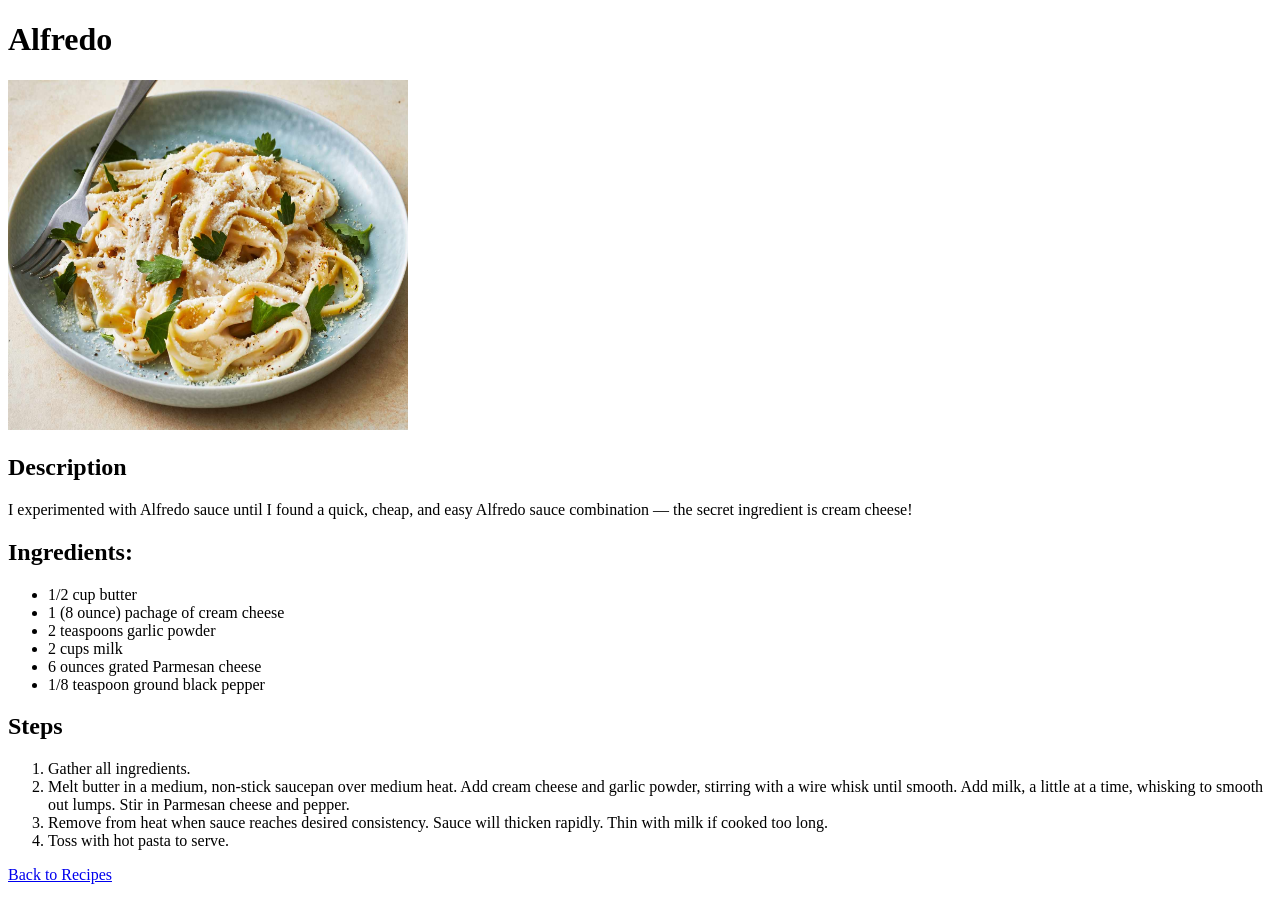
==== recipes/alfredo.html @ 18cf329b "Add recipe pages Created alfredo, medfish, and potato pages along with their images" ====
<!DOCTYPE html>
<html lang="en">
  <head>
    <meta charset="UTF-8" />
    <meta name="viewport" content="width=device-width, initial-scale=1.0" />
    <title>Odin Recipes - Alfredo</title>
  </head>
  <body>
    <h1>Alfredo</h1>
    <img src="../images/alfredo.jpg" alt="alfredo" height="350" width="400" />

    <h2>Description</h2>
    <p>
      I experimented with Alfredo sauce until I found a quick, cheap, and easy
      Alfredo sauce combination — the secret ingredient is cream cheese!
    </p>
    <h2>Ingredients:</h2>
    <ul>
      <li>1/2 cup butter</li>
      <li>1 (8 ounce) pachage of cream cheese</li>
      <li>2 teaspoons garlic powder</li>
      <li>2 cups milk</li>
      <li>6 ounces grated Parmesan cheese</li>
      <li>1/8 teaspoon ground black pepper</li>
    </ul>
    <h2>Steps</h2>
    <ol>
      <li>Gather all ingredients.</li>
      <li>
        Melt butter in a medium, non-stick saucepan over medium heat. Add cream
        cheese and garlic powder, stirring with a wire whisk until smooth. Add
        milk, a little at a time, whisking to smooth out lumps. Stir in Parmesan
        cheese and pepper.
      </li>
      <li>
        Remove from heat when sauce reaches desired consistency. Sauce will
        thicken rapidly. Thin with milk if cooked too long.
      </li>
      <li>Toss with hot pasta to serve.</li>
    </ol>
    <a href="../index.html">Back to Recipes </a>
  </body>
</html>
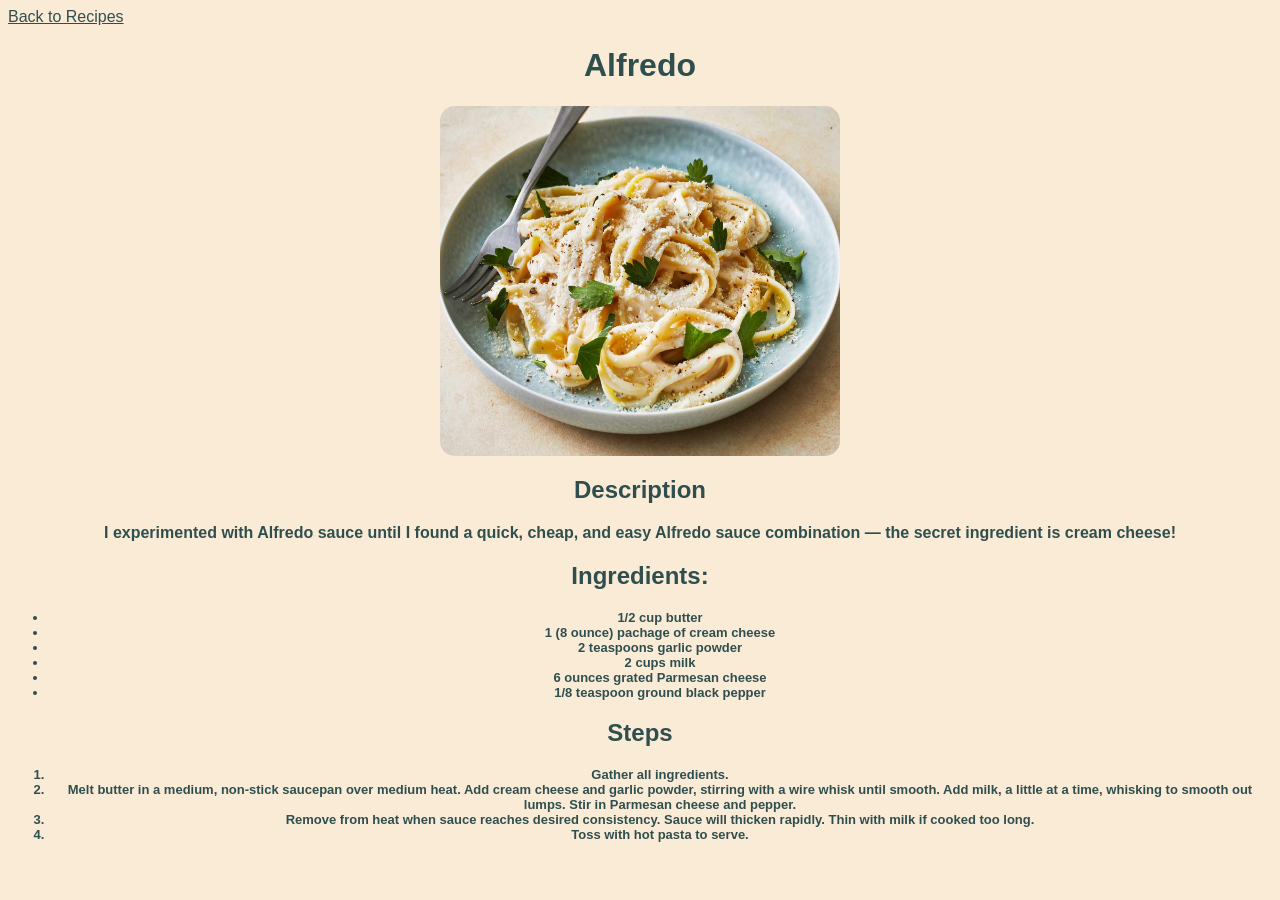
==== commit 767913b2: "Added styling Added styling to index and all recipe pages" ====
--- a/recipes/alfredo.html
+++ b/recipes/alfredo.html
@@ -3,9 +3,11 @@
   <head>
     <meta charset="UTF-8" />
     <meta name="viewport" content="width=device-width, initial-scale=1.0" />
+    <link rel="stylesheet" href="../style.css" />
     <title>Odin Recipes - Alfredo</title>
   </head>
   <body>
+    <a href="../index.html">Back to Recipes </a>
     <h1>Alfredo</h1>
     <img src="../images/alfredo.jpg" alt="alfredo" height="350" width="400" />
 
@@ -15,7 +17,7 @@
       Alfredo sauce combination — the secret ingredient is cream cheese!
     </p>
     <h2>Ingredients:</h2>
-    <ul>
+    <ul class="ingredients">
       <li>1/2 cup butter</li>
       <li>1 (8 ounce) pachage of cream cheese</li>
       <li>2 teaspoons garlic powder</li>
@@ -24,7 +26,7 @@
       <li>1/8 teaspoon ground black pepper</li>
     </ul>
     <h2>Steps</h2>
-    <ol>
+    <ol class="steps">
       <li>Gather all ingredients.</li>
       <li>
         Melt butter in a medium, non-stick saucepan over medium heat. Add cream
@@ -38,6 +40,5 @@
       </li>
       <li>Toss with hot pasta to serve.</li>
     </ol>
-    <a href="../index.html">Back to Recipes </a>
   </body>
 </html>
--- a/style.css
+++ b/style.css
@@ -0,0 +1,35 @@
+* {
+  background-color: antiquewhite;
+  font-family: Verdana, Geneva, Tahoma, sans-serif;
+  color: darkslategray;
+}
+
+h1,
+h2 {
+  text-align: center;
+  font-weight: bold;
+}
+
+p {
+  text-align: center;
+  font-size: 16px;
+  font-weight: bold;
+}
+
+img {
+  display: block;
+  margin-left: auto;
+  margin-right: auto;
+  border-radius: 15px;
+}
+
+.steps,
+.ingredients {
+  text-align: center;
+  font-size: 13px;
+  font-weight: bold;
+}
+
+.recipes {
+  text-align: center;
+}
